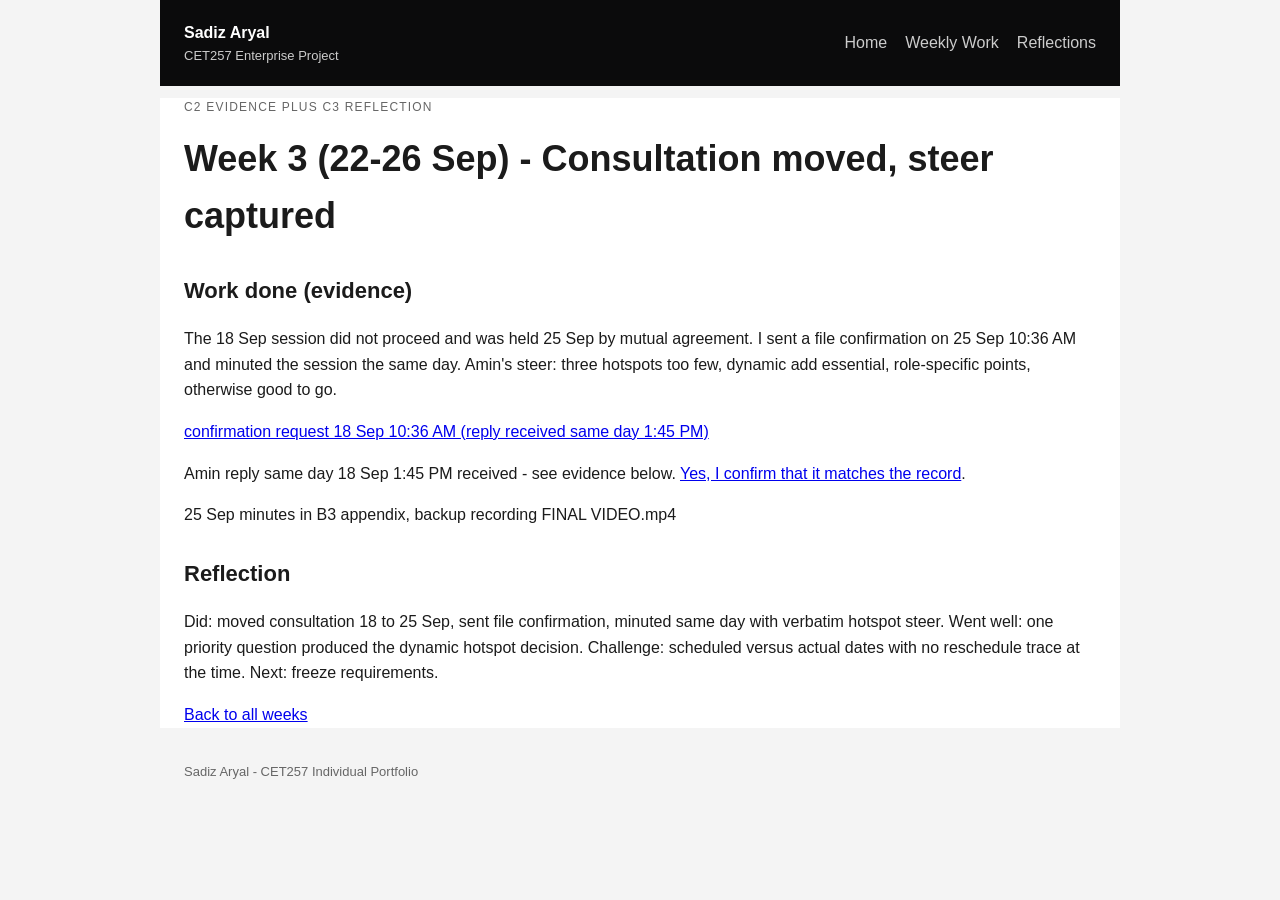
==== week-03/index.html @ a473f807 "Week 3: real reply linked, filenames corrected to actual dates" ====
<!DOCTYPE html>
<html lang="en">
<head>
<meta charset="UTF-8">
<meta name="viewport" content="width=device-width, initial-scale=1.0">
<title>Week 3 (22-26 Sep) - Consultation moved, steer captured - Sadiz Aryal CET257</title>
<link rel="stylesheet" href="../styles.css">
</head>
<body>
<header class="site wrap"><a href="../index.html" class="brand"><strong>Sadiz Aryal</strong><span>CET257 Enterprise Project</span></a><nav><a href="../index.html">Home</a><a href="../weeks.html">Weekly Work</a><a href="../reflections.html">Reflections</a></nav></header>
<main class="wrap">
<p class="eyebrow">C2 evidence plus C3 reflection</p>
<h1>Week 3 (22-26 Sep) - Consultation moved, steer captured</h1>
<h2>Work done (evidence)</h2>
<p>The 18 Sep session did not proceed and was held 25 Sep by mutual agreement. I sent a file confirmation on 25 Sep 10:36 AM and minuted the session the same day. Amin's steer: three hotspots too few, dynamic add essential, role-specific points, otherwise good to go.</p>
<p><a href="../evidence/sent-reschedule-confirm-18sep.png">confirmation request 18 Sep 10:36 AM (reply received same day 1:45 PM)</a></p><p>Amin reply same day 18 Sep 1:45 PM received - see evidence below. <a href="evidence/confirmation%20from%20amin%20of%20rescheduled%20meeting.png">Yes, I confirm that it matches the record</a>.</p><p>25 Sep minutes in B3 appendix, backup recording FINAL VIDEO.mp4</p>
<h2>Reflection</h2>
<p>Did: moved consultation 18 to 25 Sep, sent file confirmation, minuted same day with verbatim hotspot steer. Went well: one priority question produced the dynamic hotspot decision. Challenge: scheduled versus actual dates with no reschedule trace at the time. Next: freeze requirements.</p>
<p><a href="../weeks.html">Back to all weeks</a></p>
</main>
<footer class="site wrap"><span>Sadiz Aryal - CET257 Individual Portfolio</span></footer>
</body>
</html>
---- styles.css ----
*{box-sizing:border-box}body{margin:0;font-family:Arial,Helvetica,sans-serif;line-height:1.6;color:#1b1b1b;background:#f4f4f4}.wrap{max-width:960px;margin:0 auto;padding:0 24px}header.site{display:flex;align-items:center;gap:16px;padding:20px 24px;background:#0b0b0c;color:#fff}.brand{color:#fff;text-decoration:none}.brand span{display:block;font-size:13px;color:#ccc}nav{margin-left:auto}nav a{color:#ccc;margin-left:18px;text-decoration:none}nav a.active{color:#f77613}main{background:#fff;padding:32px 24px}.eyebrow{text-transform:uppercase;font-size:12px;letter-spacing:.1em;color:#666}h1{font-size:36px;margin:6px 0}h2{font-size:22px;margin-top:28px}.lede{font-size:18px;color:#444}.grid3{display:grid;grid-template-columns:repeat(3,1fr);gap:14px;margin:20px 0}.card{border:1px solid #ddd;border-radius:12px;padding:18px}.button{display:inline-block;background:#f77613;color:#000;font-weight:700;padding:10px 18px;border-radius:8px;text-decoration:none;margin-top:10px}footer.site{padding:18px 24px;color:#666;font-size:13px}section{border-top:1px solid #eee;padding:12px 0}@media(max-width:700px){.grid3{grid-template-columns:1fr}}
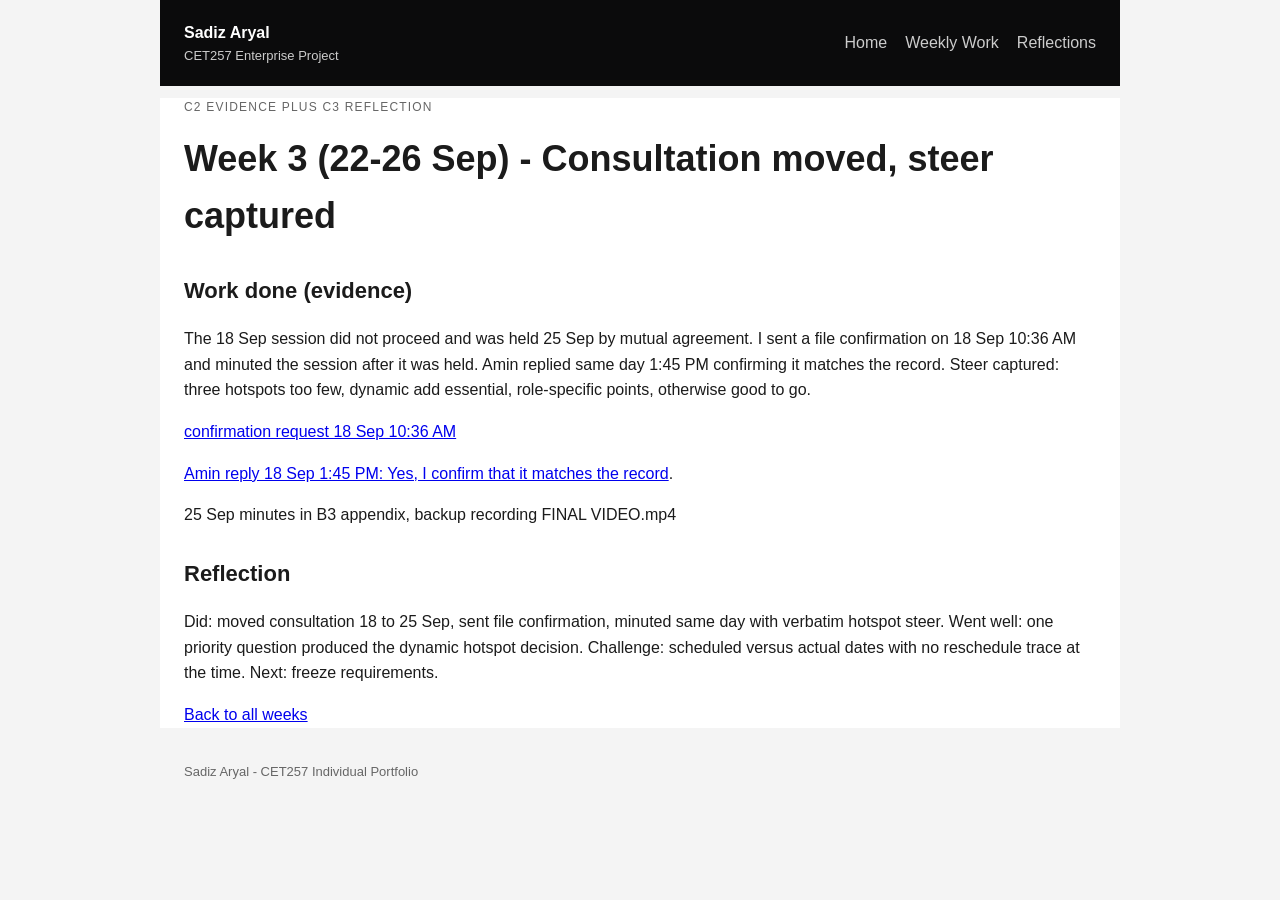
==== commit de6d7554: "Week 3 dates corrected to actuals, reply linked both pages" ====
--- a/week-03/index.html
+++ b/week-03/index.html
@@ -12,8 +12,8 @@
 <p class="eyebrow">C2 evidence plus C3 reflection</p>
 <h1>Week 3 (22-26 Sep) - Consultation moved, steer captured</h1>
 <h2>Work done (evidence)</h2>
-<p>The 18 Sep session did not proceed and was held 25 Sep by mutual agreement. I sent a file confirmation on 25 Sep 10:36 AM and minuted the session the same day. Amin's steer: three hotspots too few, dynamic add essential, role-specific points, otherwise good to go.</p>
-<p><a href="../evidence/sent-reschedule-confirm-18sep.png">confirmation request 18 Sep 10:36 AM (reply received same day 1:45 PM)</a></p><p>Amin reply same day 18 Sep 1:45 PM received - see evidence below. <a href="evidence/confirmation%20from%20amin%20of%20rescheduled%20meeting.png">Yes, I confirm that it matches the record</a>.</p><p>25 Sep minutes in B3 appendix, backup recording FINAL VIDEO.mp4</p>
+<p>The 18 Sep session did not proceed and was held 25 Sep by mutual agreement. I sent a file confirmation on 18 Sep 10:36 AM and minuted the session after it was held. Amin replied same day 1:45 PM confirming it matches the record. Steer captured: three hotspots too few, dynamic add essential, role-specific points, otherwise good to go.</p>
+<p><a href="../evidence/sent-reschedule-confirm-18sep.png">confirmation request 18 Sep 10:36 AM</a></p><p><a href="../evidence/confirmation%20from%20amin%20of%20rescheduled%20meeting.png">Amin reply 18 Sep 1:45 PM: Yes, I confirm that it matches the record</a>.</p><p>25 Sep minutes in B3 appendix, backup recording FINAL VIDEO.mp4</p>
 <h2>Reflection</h2>
 <p>Did: moved consultation 18 to 25 Sep, sent file confirmation, minuted same day with verbatim hotspot steer. Went well: one priority question produced the dynamic hotspot decision. Challenge: scheduled versus actual dates with no reschedule trace at the time. Next: freeze requirements.</p>
 <p><a href="../weeks.html">Back to all weeks</a></p>
